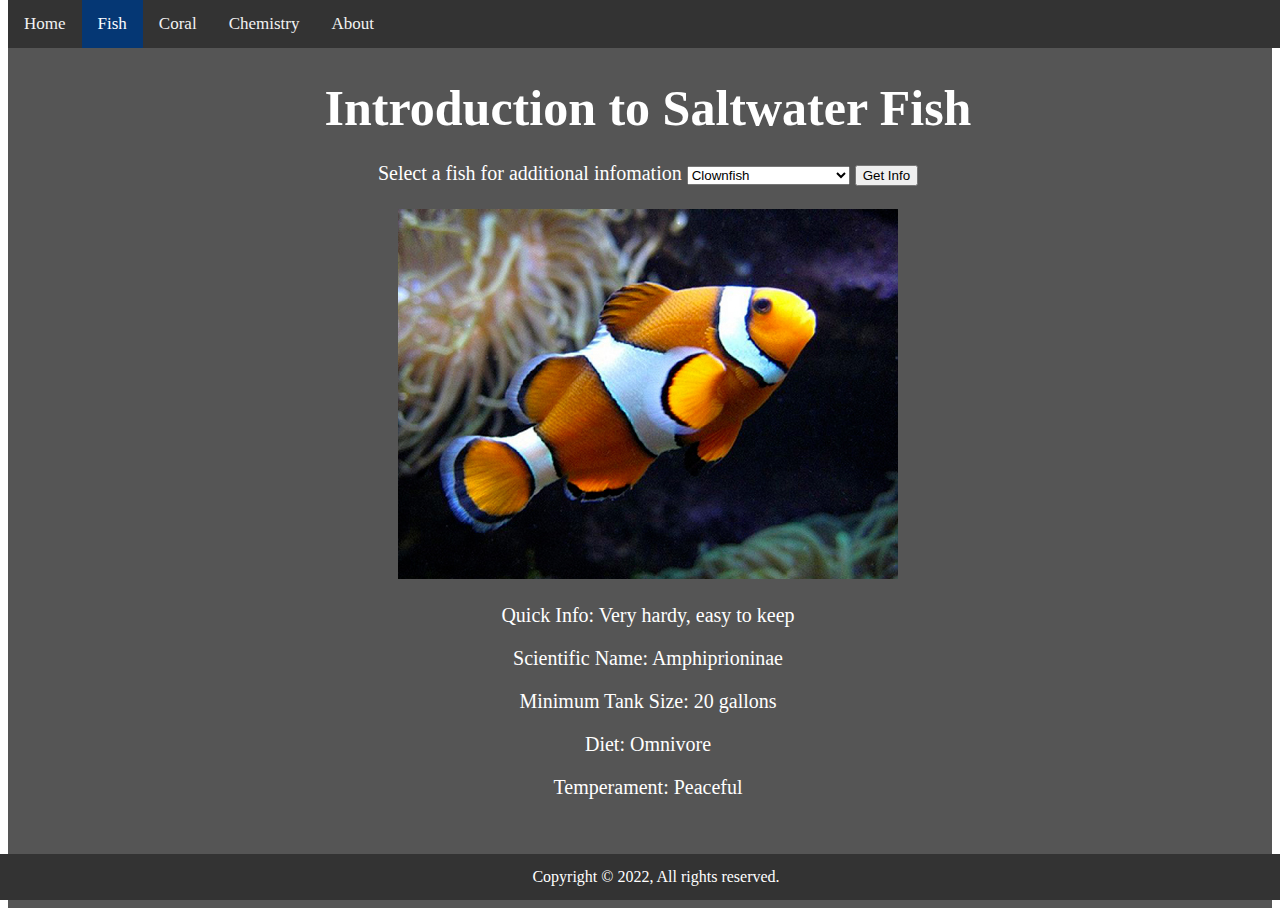
==== fish.html @ 72469f0c "completed home page, and fish page" ====
<!DOCTYPE html>
<html lang="en">

<head>
  <meta charset="UTF-8">
  <meta name="viewport" content="width=device-width, initial-scale=1.0">
  <meta http-equiv="X-UA-Compatible" content="ie=edge">
  <link rel="stylesheet" type="text/css" href="./css/main.css">
  <title>Aquarium Guide</title>
</head>

<body>
    <div class="container">
        <div class="topnav">
            <a href="./index.html">Home</a>
            <a class="active" href="./fish.html">Fish</a>
            <a href="./coral.html">Coral</a>
            <a href="./chemistry.html">Chemistry</a>
            <a href="./about.html">About</a>
        </div>
        <div>
            <h1>Introduction to Saltwater Fish</h1>
            <form class="dropdown">
                <label for="fish">Select a fish for additional infomation</label>
                <select id="fish">
                    <option value="1">Clownfish</option>
                    <option value="2">Damselfish</option>
                    <option value="3">Green Chromis</option>
                    <option value="4">Bicolor Blenny</option>
                    <option value="5">Clown Goby</option>
                    <option value="6">Yellow Watchman Goby</option>
                    <option value="7">Firefish Goby</option>
                    <option value="8">Hawkfish</option>
                    <option value="9">Diamond Goby</option>
                    <option value="10">Six Line Wrasse</option>
                    <option value="11">Royal Gramma</option>
                    <option value="12">Coral Beauty Anglefish</option>
                    <option value="13">Dottyback</option>
                    <option value="14">Chalk Bass</option>
                </select>
                <button id="fishbtn" onclick="updateFish(); return false;">Get Info</button>
                <br /> <br />
                <img id="fishImage" src="./img/ocellaris-clownfish.jpg" />
                <p id="quickInfo">Quick Info: Very hardy, easy to keep</p>
                <p id="scientificInfo">Scientific Name: Amphiprioninae</p>    
                <p id="tankInfo">Minimum Tank Size: 20 gallons</p>
                <p id="dietInfo">Diet: Omnivore</p>
                <p id="temperamentInfo">Temperament: Peaceful</p>
            </form>
            <script src="./js/main.js"></script>
        </div>
        <div class="footer">Copyright © 2022, All rights reserved.</div>
    </div>
</body>

</html>
---- css/main.css ----
/* Set height to 100% for body and html to enable the background image to cover the whole page: */
body,
html {
    height: 100%;
}

/*Set background image*/
.container {
    background-color: #555555;
    height: 100%;
    width: 100%;
}

/* Add a black background color to the top navigation */
.topnav {
    background-color: #333;
    overflow: hidden;
    position: fixed;
    top: 0;
    width: 100%;
}

/* Style the links inside the navigation bar */
.topnav a {
float: left;
color: #f2f2f2;
text-align: center;
padding: 14px 16px;
text-decoration: none;
font-size: 17px;
}

/* Change the color of links on hover */
.topnav a:hover {
    background-color: #ddd;
    color: black;
}

/* Add a color to the active/current link */
.topnav a.active {
    background-color: #053774;
    color: white;
}

h1 {
    position: absolute;
    font-size: 50px;
    top: 5%;
    width: 100%;
    color: white;
    text-align: center;
}

.dropdown {
    position: absolute;
    width: 100%;
    color: white;
    text-align: center;
    font-size: 20px;
    top: 18%;
}

/* Position text in the middle */
.middle {
    position: absolute;
    top: 17%;
    left: 20%;
    width: 60%;
    height: 74%;
    color: #555555;
}

/*Set circle in unordered list*/
.middle ul {
    list-style-type: circle;
}

/*Set text inside li tag to left*/
.middle ul li {
    text-align: left !important;
}

/*Set text color for a tag inside middle class and ul>li element*/
.middle ul li a {
    color: beige;
}

/*Change text color and decoration for a tags inside middle class and ul>li element*/
.middle ul li a:hover {
    color: red;
    text-decoration: none;
}

.footer {
    position: fixed;
    left: 0;
    bottom: 0;
    width: 100%;
    background-color: #333;
    color: white;
    text-align: center;
    padding: 14px 16px;
}
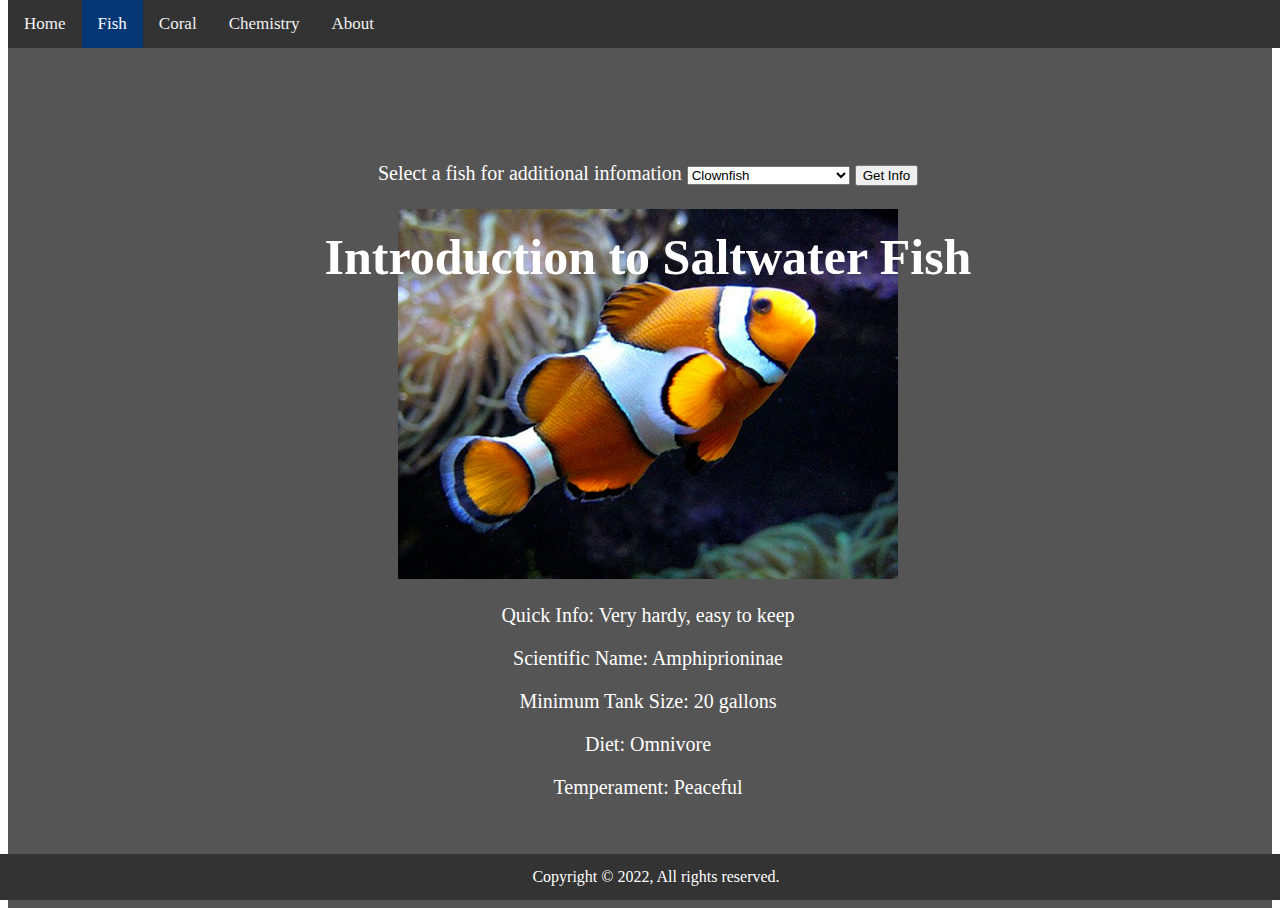
==== commit 34951acf: "Update fish.html" ====
--- a/fish.html
+++ b/fish.html
@@ -19,8 +19,8 @@
             <a href="./about.html">About</a>
         </div>
         <div>
-            <h1>Introduction to Saltwater Fish</h1>
             <form class="dropdown">
+	            <h1>Introduction to Saltwater Fish</h1>
                 <label for="fish">Select a fish for additional infomation</label>
                 <select id="fish">
                     <option value="1">Clownfish</option>
@@ -53,4 +53,4 @@
     </div>
 </body>
 
-</html>+</html>
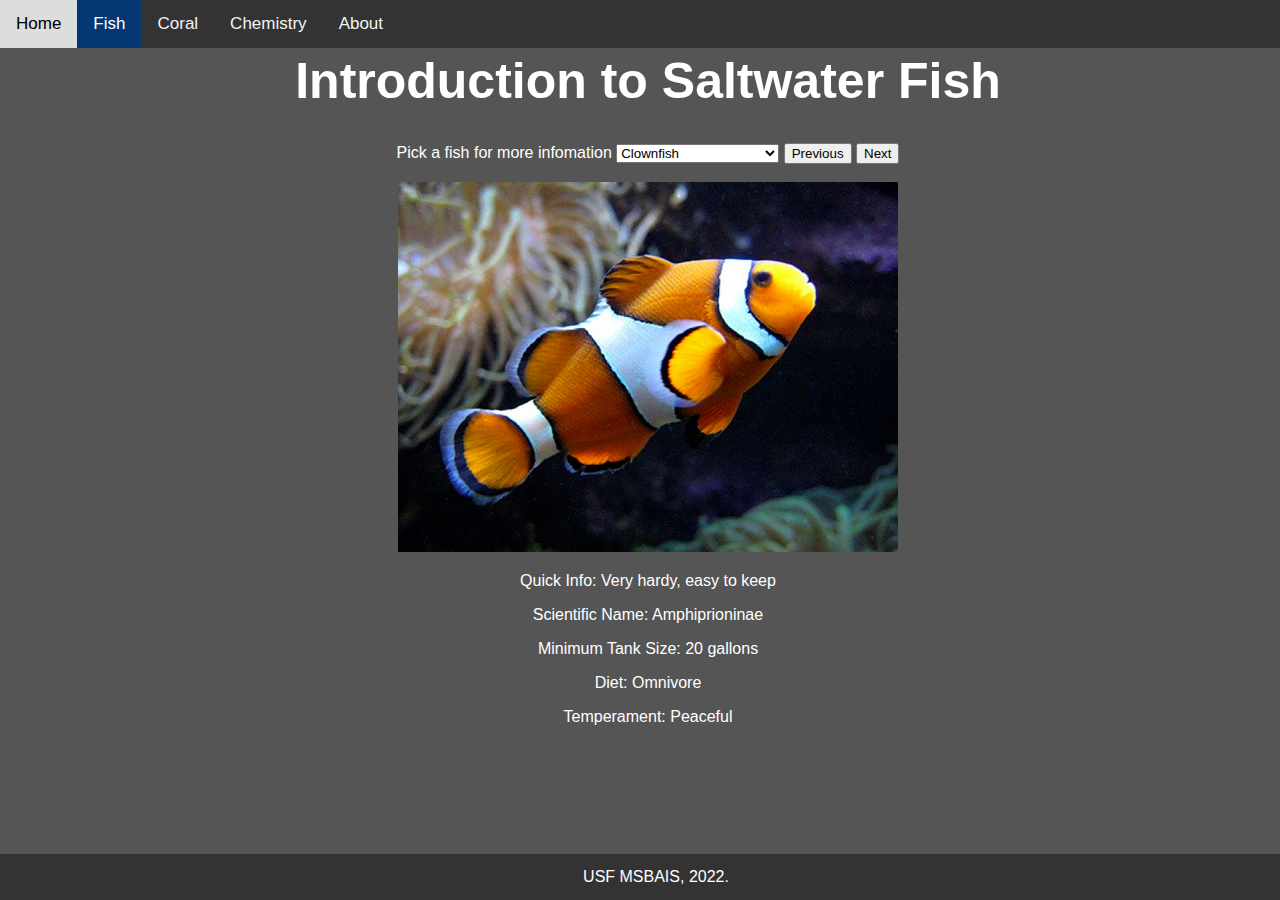
==== commit 5120a3d7: "." ====
--- a/fish.html
+++ b/fish.html
@@ -19,9 +19,9 @@
             <a href="./about.html">About</a>
         </div>
         <div>
-            <form class="dropdown">
-	            <h1>Introduction to Saltwater Fish</h1>
-                <label for="fish">Select a fish for additional infomation</label>
+            <form class="dropdown" onchange="updateFish(0); return false;">
+                <h1>Introduction to Saltwater Fish</h1>
+                <label for="fish">Pick a fish for more infomation</label>
                 <select id="fish">
                     <option value="1">Clownfish</option>
                     <option value="2">Damselfish</option>
@@ -38,18 +38,21 @@
                     <option value="13">Dottyback</option>
                     <option value="14">Chalk Bass</option>
                 </select>
-                <button id="fishbtn" onclick="updateFish(); return false;">Get Info</button>
+                <button id="fishbtn" onclick="updateFish(-1); return false;">Previous</button>
+                <button id="nfishbtn" onclick="updateFish(1); return false;">Next</button>
                 <br /> <br />
                 <img id="fishImage" src="./img/ocellaris-clownfish.jpg" />
                 <p id="quickInfo">Quick Info: Very hardy, easy to keep</p>
-                <p id="scientificInfo">Scientific Name: Amphiprioninae</p>    
+                <p id="scientificInfo">Scientific Name: Amphiprioninae</p>
                 <p id="tankInfo">Minimum Tank Size: 20 gallons</p>
                 <p id="dietInfo">Diet: Omnivore</p>
                 <p id="temperamentInfo">Temperament: Peaceful</p>
+                <br /> <br />
             </form>
+            
             <script src="./js/main.js"></script>
         </div>
-        <div class="footer">Copyright © 2022, All rights reserved.</div>
+        <div class="footer">USF MSBAIS, 2022.</div>
     </div>
 </body>
 
--- a/css/main.css
+++ b/css/main.css
@@ -1,26 +1,25 @@
-/* Set height to 100% for body and html to enable the background image to cover the whole page: */
+
 body,
 html {
-    height: 100%;
-}
-
-/*Set background image*/
+    background-color: #555555;
+    font-family: Arial, Helvetica, sans-serif;
+}
+
 .container {
     background-color: #555555;
-    height: 100%;
-    width: 100%;
-}
-
-/* Add a black background color to the top navigation */
+    left: 0;
+}
+
 .topnav {
     background-color: #333;
     overflow: hidden;
     position: fixed;
+    left:0;
     top: 0;
     width: 100%;
-}
-
-/* Style the links inside the navigation bar */
+    z-index: 2147483647;
+}
+
 .topnav a {
 float: left;
 color: #f2f2f2;
@@ -30,65 +29,67 @@
 font-size: 17px;
 }
 
-/* Change the color of links on hover */
 .topnav a:hover {
     background-color: #ddd;
     color: black;
 }
 
-/* Add a color to the active/current link */
 .topnav a.active {
     background-color: #053774;
     color: white;
 }
 
-h1 {
-    position: absolute;
-    font-size: 50px;
-    top: 5%;
-    width: 100%;
-    color: white;
-    text-align: center;
-}
-
 .dropdown {
     position: absolute;
     width: 100%;
     color: white;
+	background-color: #555555;
     text-align: center;
-    font-size: 20px;
-    top: 18%;
-}
-
-/* Position text in the middle */
+    top: 2%;
+}
+
+.dropdown h1 {
+    position: static;
+    font-size: 50px;
+}
+
+.dropdown img {
+    position: static;
+}
+
 .middle {
     position: absolute;
-    top: 17%;
-    left: 20%;
-    width: 60%;
-    height: 74%;
-    color: #555555;
-}
-
-/*Set circle in unordered list*/
-.middle ul {
-    list-style-type: circle;
-}
-
-/*Set text inside li tag to left*/
-.middle ul li {
-    text-align: left !important;
-}
-
-/*Set text color for a tag inside middle class and ul>li element*/
-.middle ul li a {
-    color: beige;
-}
-
-/*Change text color and decoration for a tags inside middle class and ul>li element*/
-.middle ul li a:hover {
-    color: red;
-    text-decoration: none;
+    top: 2%;
+    left: 0;
+    width: 100%;
+    background-color: #555555;
+    text-align: center;
+    color: white;
+}
+
+.middle h1 {
+    position: static;
+    font-size: 50px;
+}
+
+.about {
+    position: absolute;
+    top: 2%;
+    left: 2%;
+    width: 50%;
+    background-color: #555555;
+    text-align: left;
+    color: white;
+}
+
+.about h1 {
+    position: static;
+    font-size: 50px;
+}
+
+.about h2 {
+    position: static;
+    font-size: 20px;
 }
 
 .footer {
@@ -102,3 +103,122 @@
     padding: 14px 16px;
 }
 
+/* Extra small devices (phones, 600px and down) */
+@media only screen and (max-width: 600px) {
+    .dropdown canvas {
+        padding-left: 0;
+        padding-right: 0;
+        margin-left: auto;
+        margin-right: auto;
+        display: block;
+        width: 400px !important;
+    }
+
+    .middle iframe {
+        position: static;
+        width: 400px;
+        height: 225px;
+        border: hidden;
+        background-color: #555555;
+    }
+}
+
+/* Small devices (portrait tablets and large phones, 600px and up) */
+@media only screen and (min-width: 600px) {
+    .dropdown canvas {
+        padding-left: 0;
+        padding-right: 0;
+        margin-left: auto;
+        margin-right: auto;
+        display: block;
+        width: 500px !important;
+    }
+
+    .middle iframe {
+        position: static;
+        width: 500px;
+        height: 281px;
+        border: hidden;
+        background-color: #555555;
+    }
+}
+
+/* Medium devices (landscape tablets, 768px and up) */
+@media only screen and (min-width: 768px) {
+    .dropdown canvas {
+        padding-left: 0;
+        padding-right: 0;
+        margin-left: auto;
+        margin-right: auto;
+        display: block;
+        width: 668px !important;
+    }
+
+    .middle iframe {
+        position: static;
+        width: 668px;
+        height: 375px;
+        border: hidden;
+        background-color: #555555;
+    }
+}
+
+/* Large devices (laptops/desktops, 992px and up) */
+@media only screen and (min-width: 992px) {
+    .dropdown canvas {
+        padding-left: 0;
+        padding-right: 0;
+        margin-left: auto;
+        margin-right: auto;
+        display: block;
+        width: 892px !important;
+    }
+
+    .middle iframe {
+        position: static;
+        width: 892px;
+        height: 501px;
+        border: hidden;
+        background-color: #555555;
+    }
+}
+
+/* Extra large devices (large laptops and desktops, 1200px and up) */
+@media only screen and (min-width: 1200px) {
+    .dropdown canvas {
+        padding-left: 0;
+        padding-right: 0;
+        margin-left: auto;
+        margin-right: auto;
+        display: block;
+        width: 1100px !important;
+    }
+
+    .middle iframe {
+        position: static;
+        width: 1100px;
+        height: 618px;
+        border: hidden;
+        background-color: #555555;
+    }
+}
+
+/* Extra Extra large devices (large laptops and desktops, 1900px and up) */
+@media only screen and (min-width: 1900px) {
+    .dropdown canvas {
+        padding-left: 0;
+        padding-right: 0;
+        margin-left: auto;
+        margin-right: auto;
+        display: block;
+        width: 1280px !important;
+    }
+
+    .middle iframe {
+        position: static;
+        width: 1280px;
+        height: 720px;
+        border: hidden;
+        background-color: #555555;
+    }
+}
